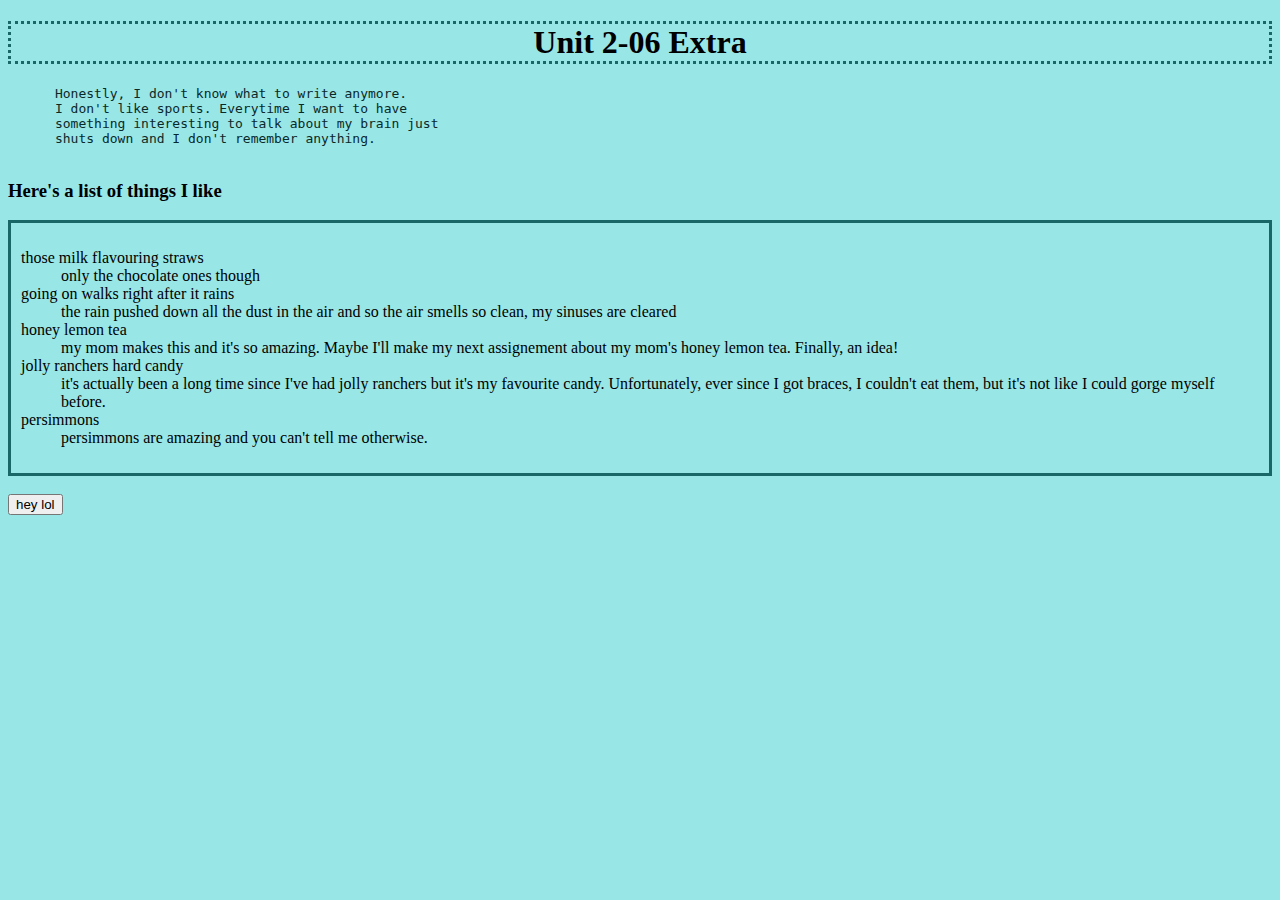
==== index2.html @ 302cee45 "index2.html" ====
<!DOCTYPE html>
<html lang="en-ca">
  <head>
    <meta charset="uft-8">
    <meta name="description" content="unit2-06 extra">
    <meta name="keywords" content="div tags">
    <meta name="name" content="Julie Li">
    <meta name="viewport" content="width=device-width, initial scale=1.0">
    <link relf="style.css" rel="stylesheet" type="text/css" />
    <title> Unit 2-06 Extra </title>
    <style>
      #corps {
        background-color:#99e6e6;
      }
      #titre {
        text-align:center;
        border-style: dotted;
        border-color: #196767;
      }
      #dothesehavetoberelevant {
        color:#0a2929;
      }
      .liste {
        border-style:solid;
        border-color: #196767;
        padding:10px;
      }
    </style>
  </head>

  <body id="corps">
    <h1 id="titre"> Unit 2-06 Extra </h1>
    <pre id="dothesehavetoberelevant">
      Honestly, I don't know what to write anymore. 
      I don't like sports. Everytime I want to have 
      something interesting to talk about my brain just 
      shuts down and I don't remember anything. 
    </pre>
    <h3> Here's a list of things I like </h3>
    <div class="liste">
      <dl id="teehee">
        <dt> those milk flavouring straws </dt>
          <dd> only the chocolate ones though </dd>
        <dt> going on walks right after it rains </dt>
          <dd> the rain pushed down all the dust in the air and so the air smells so clean, my sinuses  are cleared </dd>
        <dt> honey lemon tea </dt>
          <dd> my mom makes this and it's so amazing. Maybe I'll make my next assignement about my mom's honey lemon tea. Finally, an idea! </dd>
        <dt> jolly ranchers hard candy </dt>
          <dd> it's actually been a long time since I've had jolly ranchers but it's my favourite candy. Unfortunately, ever since I got braces, I couldn't eat them, but it's not like I could gorge myself before. </dd>
        <dt> persimmons </dt>
          <dd> persimmons are amazing and you can't tell me otherwise. </dd>
      </dl>
    </div>

    <br>
    <button onclick="document.location='index.html'"> hey lol </button>
    <!-- I don't know how to link it to an id so i just linked it to the first index -->
    <script src="script.js"></script>
  </body>
</html>
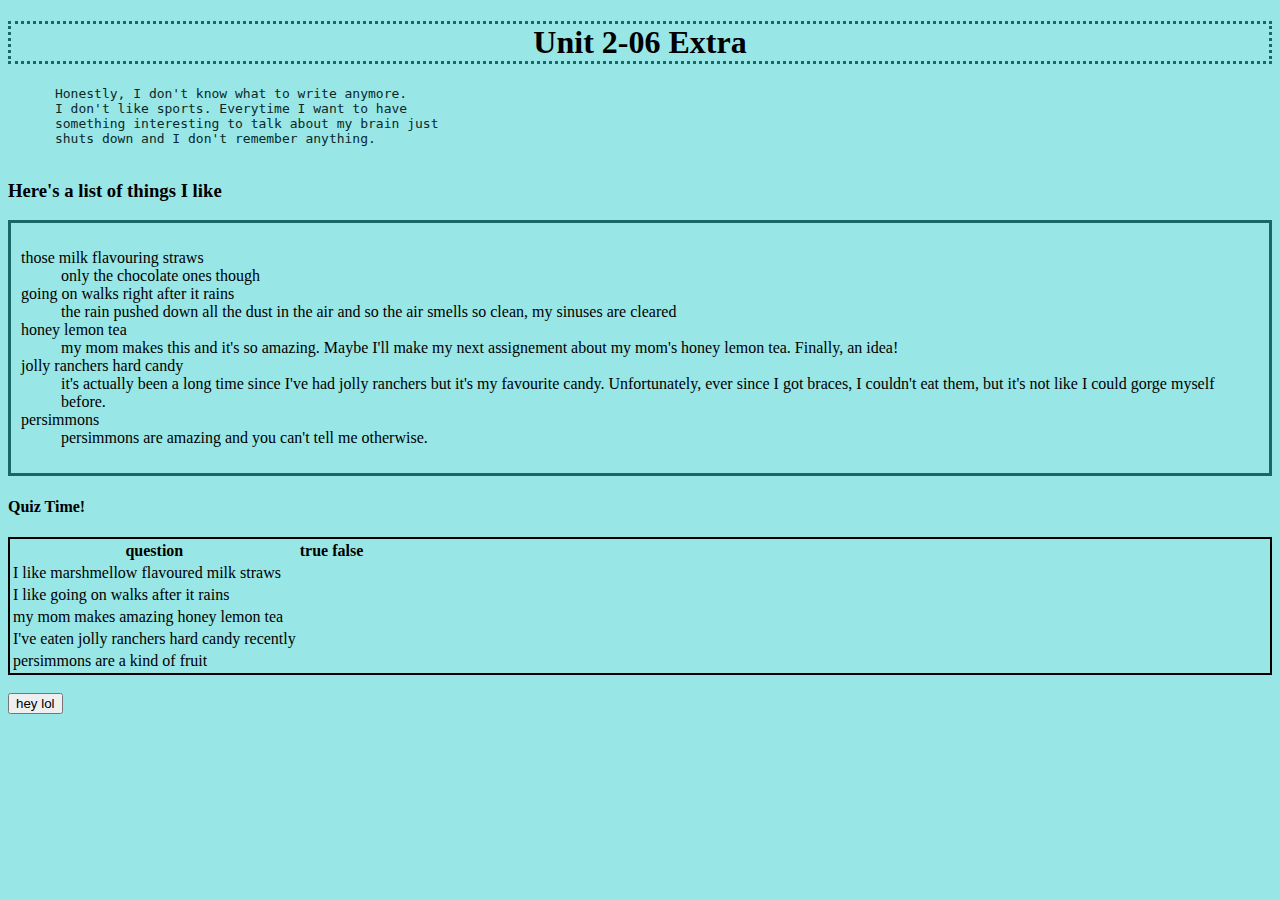
==== commit b2610692: "index2" ====
--- a/index2.html
+++ b/index2.html
@@ -25,6 +25,9 @@
         border-color: #196767;
         padding:10px;
       }
+      .tablequiz {
+        border:2px solid black
+      }
     </style>
   </head>
 
@@ -51,7 +54,31 @@
           <dd> persimmons are amazing and you can't tell me otherwise. </dd>
       </dl>
     </div>
-
+    <h4> Quiz Time! </h4>
+    <div class="tablequiz">
+      <table>
+          <tr>
+            <th> question </th>
+            <th> true </th>
+            <th> false </th>
+          </tr>
+        <tr>
+          <td> I like marshmellow flavoured milk straws   </td>
+        </tr>
+        <tr>
+          <td> I like going on walks after it rains </td>
+        </tr>
+        <tr>
+          <td> my mom makes amazing honey lemon tea </td>
+        </tr>
+        <tr>
+          <td> I've eaten jolly ranchers hard candy recently </td>
+        </tr>
+        <tr>
+          <td> persimmons are a kind of fruit </td>
+        </tr>
+      </table>
+    </div>
     <br>
     <button onclick="document.location='index.html'"> hey lol </button>
     <!-- I don't know how to link it to an id so i just linked it to the first index -->
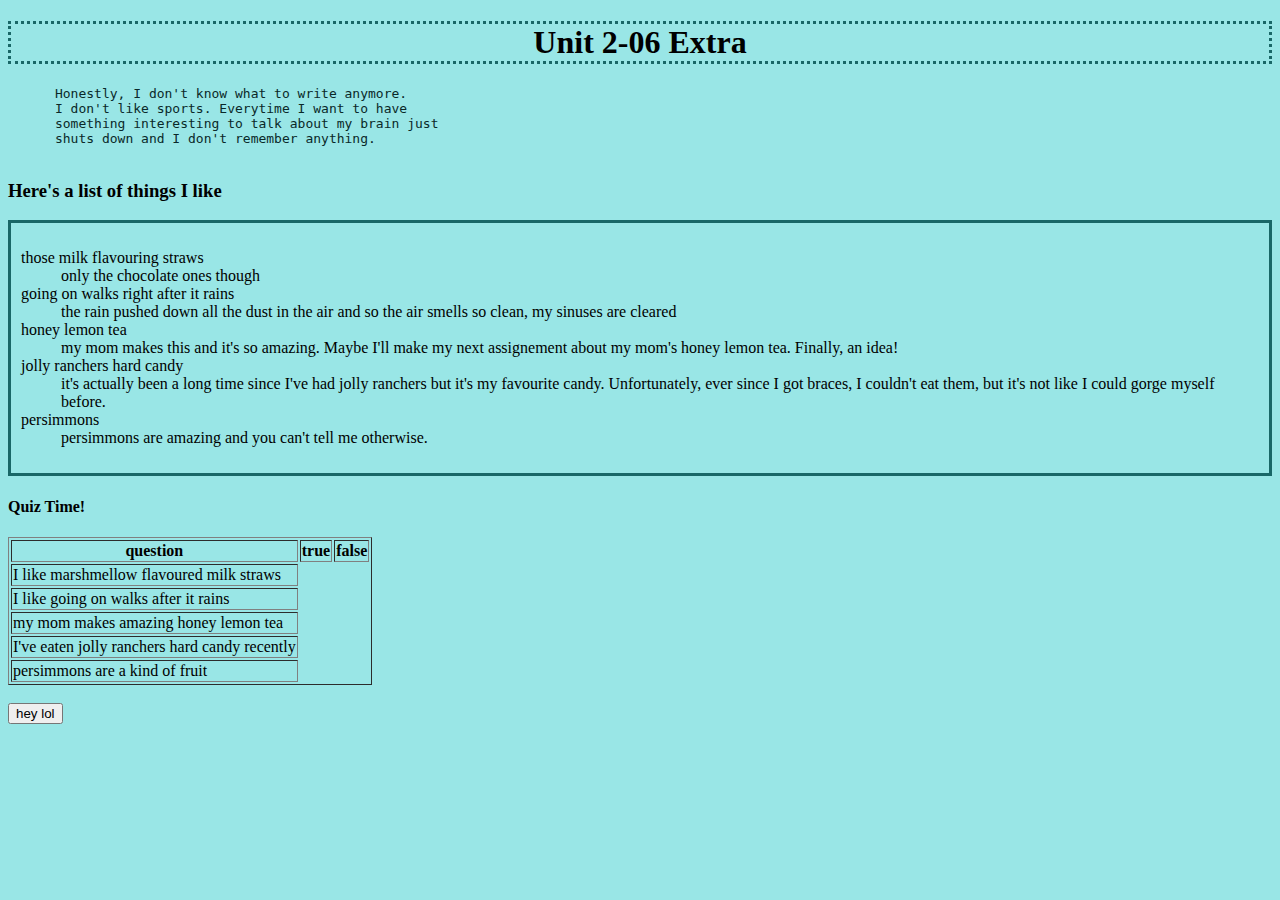
==== commit 1c4e0b4e: "tablequiz border (not ideal but i give up)" ====
--- a/index2.html
+++ b/index2.html
@@ -26,7 +26,7 @@
         padding:10px;
       }
       .tablequiz {
-        border:2px solid black
+        border:2px transparent black
       }
     </style>
   </head>
@@ -56,7 +56,7 @@
     </div>
     <h4> Quiz Time! </h4>
     <div class="tablequiz">
-      <table>
+      <table border="1">
           <tr>
             <th> question </th>
             <th> true </th>
@@ -79,6 +79,7 @@
         </tr>
       </table>
     </div>
+    <!-- that quiz was for aesthetic purposes -->
     <br>
     <button onclick="document.location='index.html'"> hey lol </button>
     <!-- I don't know how to link it to an id so i just linked it to the first index -->
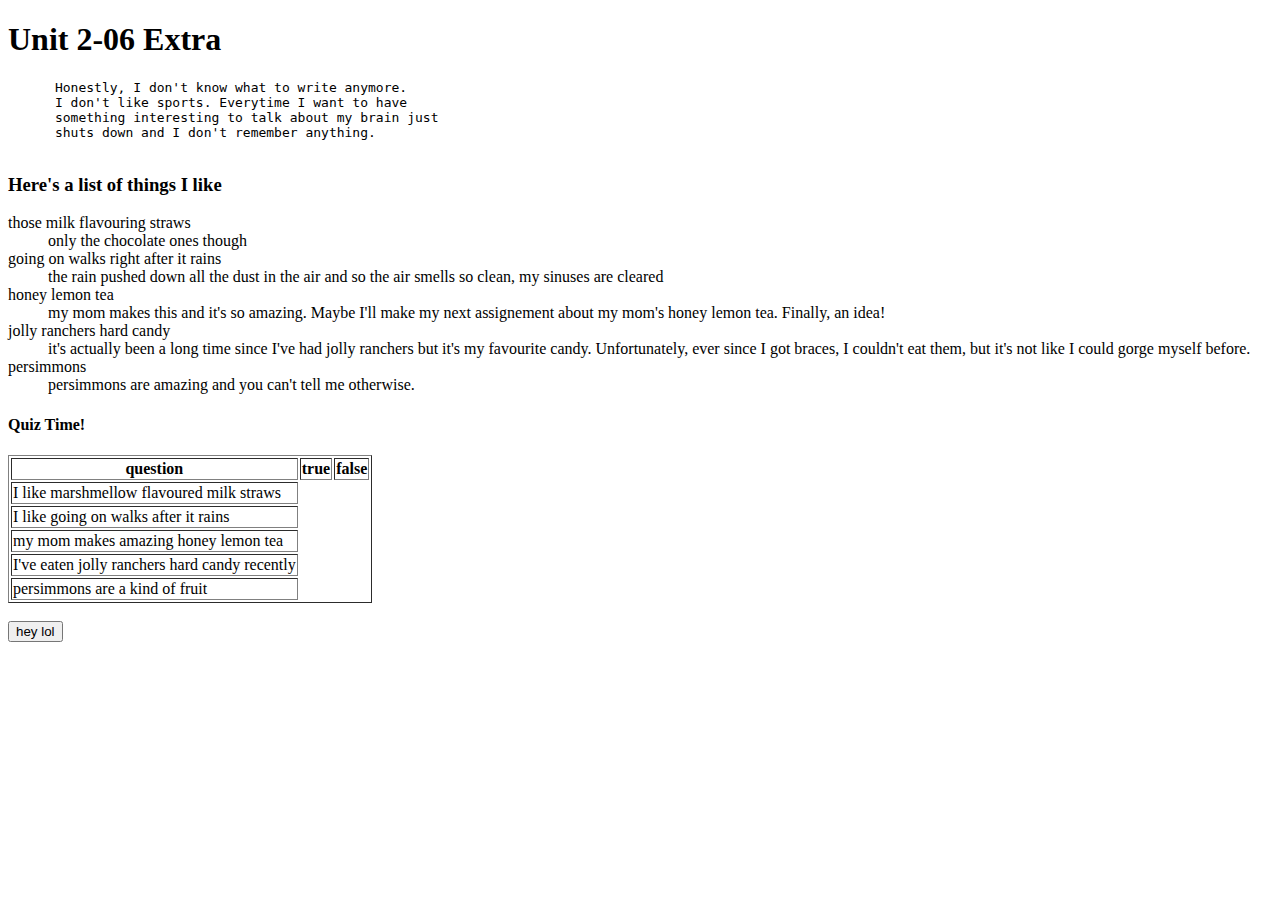
==== commit bca15409: "style.css!" ====
--- a/index2.html
+++ b/index2.html
@@ -8,27 +8,6 @@
     <meta name="viewport" content="width=device-width, initial scale=1.0">
     <link relf="style.css" rel="stylesheet" type="text/css" />
     <title> Unit 2-06 Extra </title>
-    <style>
-      #corps {
-        background-color:#99e6e6;
-      }
-      #titre {
-        text-align:center;
-        border-style: dotted;
-        border-color: #196767;
-      }
-      #dothesehavetoberelevant {
-        color:#0a2929;
-      }
-      .liste {
-        border-style:solid;
-        border-color: #196767;
-        padding:10px;
-      }
-      .tablequiz {
-        border:2px transparent black
-      }
-    </style>
   </head>
 
   <body id="corps">
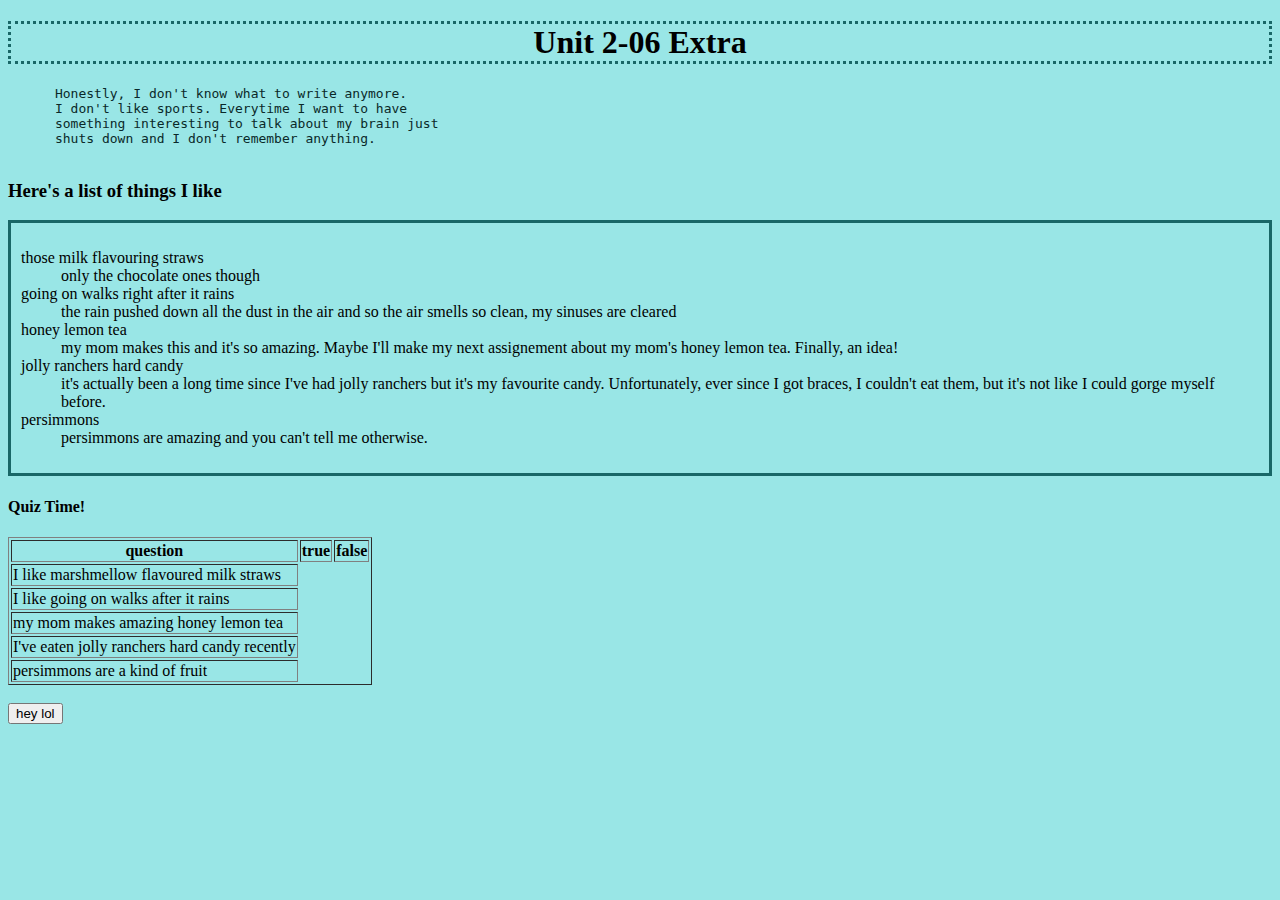
==== commit 23e03cda: "fixed href for index2" ====
--- a/index2.html
+++ b/index2.html
@@ -6,7 +6,7 @@
     <meta name="keywords" content="div tags">
     <meta name="name" content="Julie Li">
     <meta name="viewport" content="width=device-width, initial scale=1.0">
-    <link relf="style.css" rel="stylesheet" type="text/css" />
+    <link href="style.css" rel="stylesheet" type="text/css" />
     <title> Unit 2-06 Extra </title>
   </head>
 
--- a/style.css
+++ b/style.css
@@ -0,0 +1,45 @@
+#body {
+  background-color:#a3c2c2;
+}
+#idontlikeyou {
+  text-align: center;
+  color: #293d3d;
+  border-style: outset;
+  border-color: #527a7a;
+}
+#titlenotwo {
+  text-align: center;
+}
+#nosportsforme {
+  font-family: cursive;
+  font-size: 130%;
+}
+#thebaneofmyexistence {
+  border: 2px outset  #527a7a;
+  padding: 15px;
+  border-spacing: 15px;
+}
+#mygodess {
+  border: 5px outset  #527a7a;
+  width: 50%;
+  height: 50%;
+}
+#corps {
+  background-color: #99e6e6;
+}
+#titre {
+  text-align: center;
+  border-style: dotted;
+  border-color:  #196767;
+}
+#dothesehavetoberelevant {
+  color: #0a2929;
+}
+.liste {
+  border-style: solid;
+  border-color:  #196767;
+  padding: 10px;
+}
+.tablequiz {
+  border: 2px transparent black
+}
